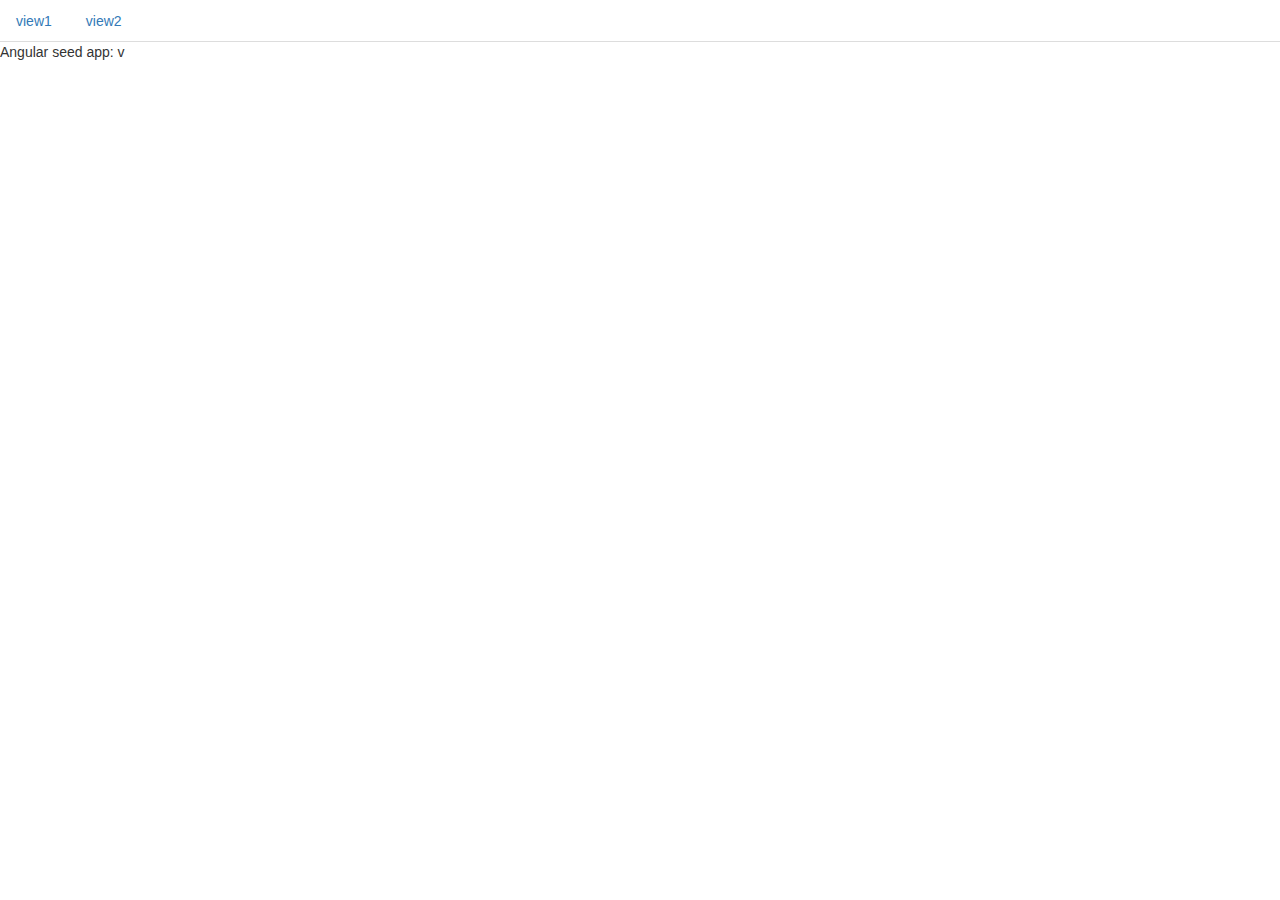
==== app/index.html @ e1a90bf8 "Added Bootstrap v3 and changed title" ====
<!doctype html>
<html lang="en" ng-app="LoLSummoners">
<head>
  <meta charset="utf-8">
  <title>LoL Summoners</title>
  <link rel="stylesheet" href="css/app.css"/>
  <link rel="stylesheet" href="//netdna.bootstrapcdn.com/bootstrap/3.0.0/css/bootstrap.min.css">
</head>
<body>
  <ul class="nav nav-tabs">
    <li><a href="#/view1">view1</a></li>
    <li><a href="#/view2">view2</a></li>
  </ul>

  <div ng-view></div>

  <div>Angular seed app: v<span app-version></span></div>

  <!-- In production use:
  <script src="//ajax.googleapis.com/ajax/libs/angularjs/1.0.7/angular.min.js"></script>
  -->
  <script src="lib/angular/angular.js"></script>
  <script src="lib/angular/angular-route.js"></script>
  <script src="js/app.js"></script>
  <script src="js/services.js"></script>
  <script src="js/controllers.js"></script>
  <script src="js/filters.js"></script>
  <script src="js/directives.js"></script>
  <script src="//netdna.bootstrapcdn.com/bootstrap/3.0.0/js/bootstrap.min.js"></script>
</body>
</html>
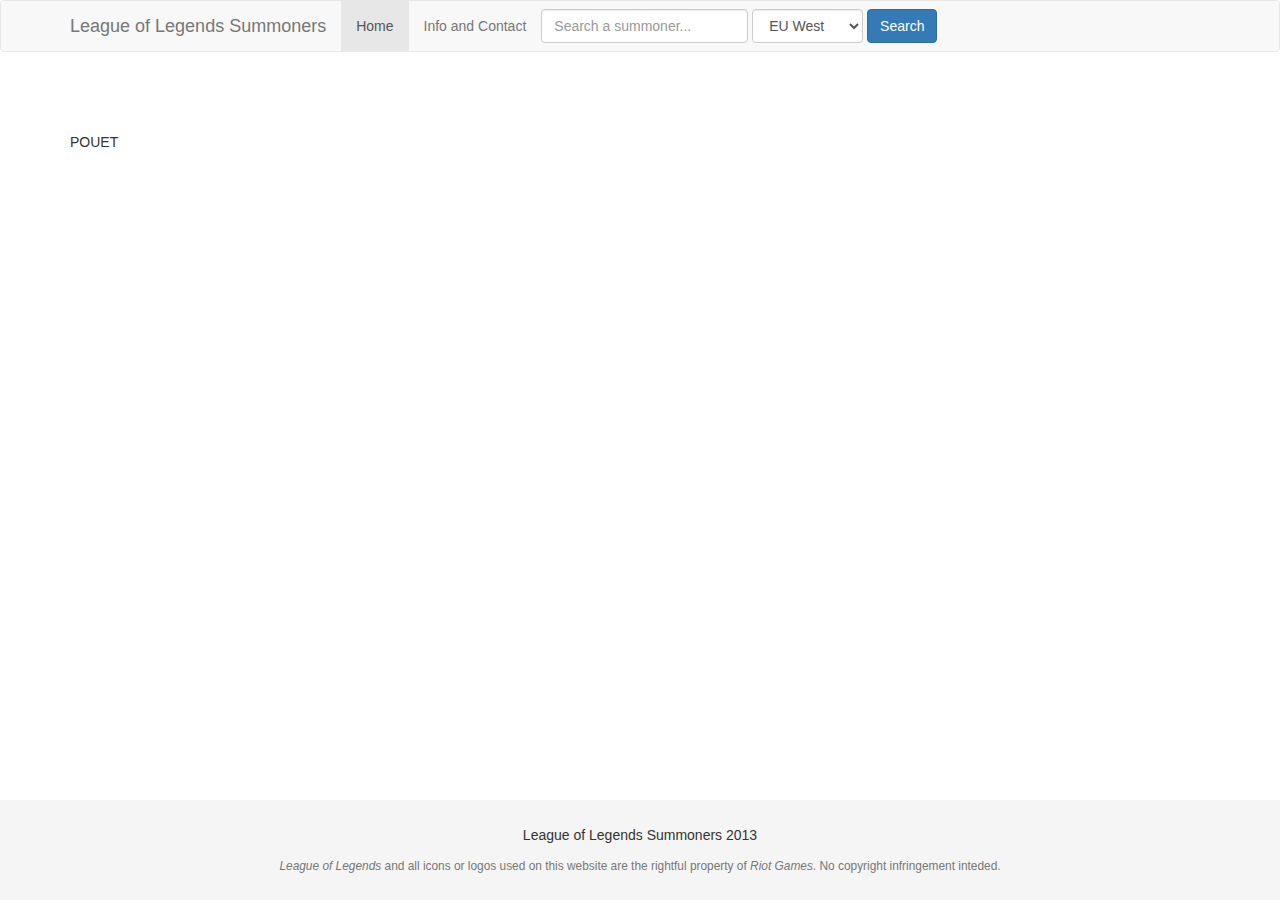
==== commit f82661b9: "Add header and footer" ====
--- a/app/index.html
+++ b/app/index.html
@@ -3,18 +3,68 @@
 <head>
   <meta charset="utf-8">
   <title>LoL Summoners</title>
+  <link rel="stylesheet" href="//netdna.bootstrapcdn.com/bootstrap/3.0.0/css/bootstrap.min.css">
   <link rel="stylesheet" href="css/app.css"/>
-  <link rel="stylesheet" href="//netdna.bootstrapcdn.com/bootstrap/3.0.0/css/bootstrap.min.css">
 </head>
 <body>
-  <ul class="nav nav-tabs">
-    <li><a href="#/view1">view1</a></li>
-    <li><a href="#/view2">view2</a></li>
-  </ul>
+  <div id="wrap">
+    <header>
+      <nav id="topBar" class="navbar navbar-default" role="navigation">
+        <div class="container">
+          <!-- Brand and toggle get grouped for better mobile display -->
+          <div class="navbar-header">
+            <button type="button" class="navbar-toggle" data-toggle="collapse" data-target=".navbar-ex1-collapse">
+              <span class="sr-only">Toggle navigation</span>
+              <span class="icon-bar"></span>
+              <span class="icon-bar"></span>
+              <span class="icon-bar"></span>
+            </button>
+            <a class="navbar-brand" href="#">League of Legends Summoners</a>
+          </div>
 
-  <div ng-view></div>
+          <!-- Collect the nav links, forms, and other content for toggling -->
+          <div class="collapse navbar-collapse navbar-ex1-collapse">
+            <ul class="nav navbar-nav">
+              <li class="active"><a href="/">Home</a></li>
+              <li><a href="#">Info and Contact</a></li>
+            </ul>
+            <form class="form-inline" role="form">
+              <div class="form-group">
+                <label class="sr-only" for="summonerName">Summoner name</label>
+                <input type="text" class="form-control" id="summonerName" placeholder="Search a summoner...">
+              </div>
+              <select name="serverName" class="form-control">
+                <option value="EUW">EU West</option>
+                <option value="EUNE">EU Nordic &amp; East</option>
+                <option value="NA">North America</option>
+                <option value="BR">Brasil</option>
+              </select>
+              <button type="submit" class="btn btn-primary">Search</button>
+            </form>
+          </div>
+        </div>
+      </nav>
+    </header>
 
-  <div>Angular seed app: v<span app-version></span></div>
+    <div class="container">
+      POUET
+    </div>
+    <div class="push"></div>
+  </div>
+
+  <footer>
+    <div class="container">
+      <p class="text-center">
+        League of Legends Summoners 2013
+      </p>
+      <p class="text-center text-muted">
+        <small class="">
+          <em>League of Legends</em> and all icons or logos used on this website are the rightful property of <em>Riot Games</em>.
+          No copyright infringement inteded.
+        </small>
+      </p>
+    </div>
+  </footer>
 
   <!-- In production use:
   <script src="//ajax.googleapis.com/ajax/libs/angularjs/1.0.7/angular.min.js"></script>
--- a/app/css/app.css
+++ b/app/css/app.css
@@ -0,0 +1,44 @@
+html, body {
+  height: 100%;
+}
+
+#topBar .container .collapse form select {
+  width: 10%;
+}
+
+#topBar .container .collapse form {
+  padding-top: 8px;
+  padding-bottom: 8px;
+}
+
+#wrap {
+  min-height: 100%;
+  height: auto !important;
+  height: 100%;
+  margin: 0 auto -100px;
+}
+
+.push, footer {
+  height: 100px;
+}
+
+footer {
+  background-color: #f5f5f5;
+}
+
+@media (max-width: 767px) {
+  footer {
+    margin-left: -20px;
+    margin-right: -20px;
+    padding-left: 20px;
+    padding-right: 20px;
+  }
+}
+
+#wrap > .container  {
+  padding-top: 60px;
+}
+
+footer > .container  {
+  padding-top: 25px;
+}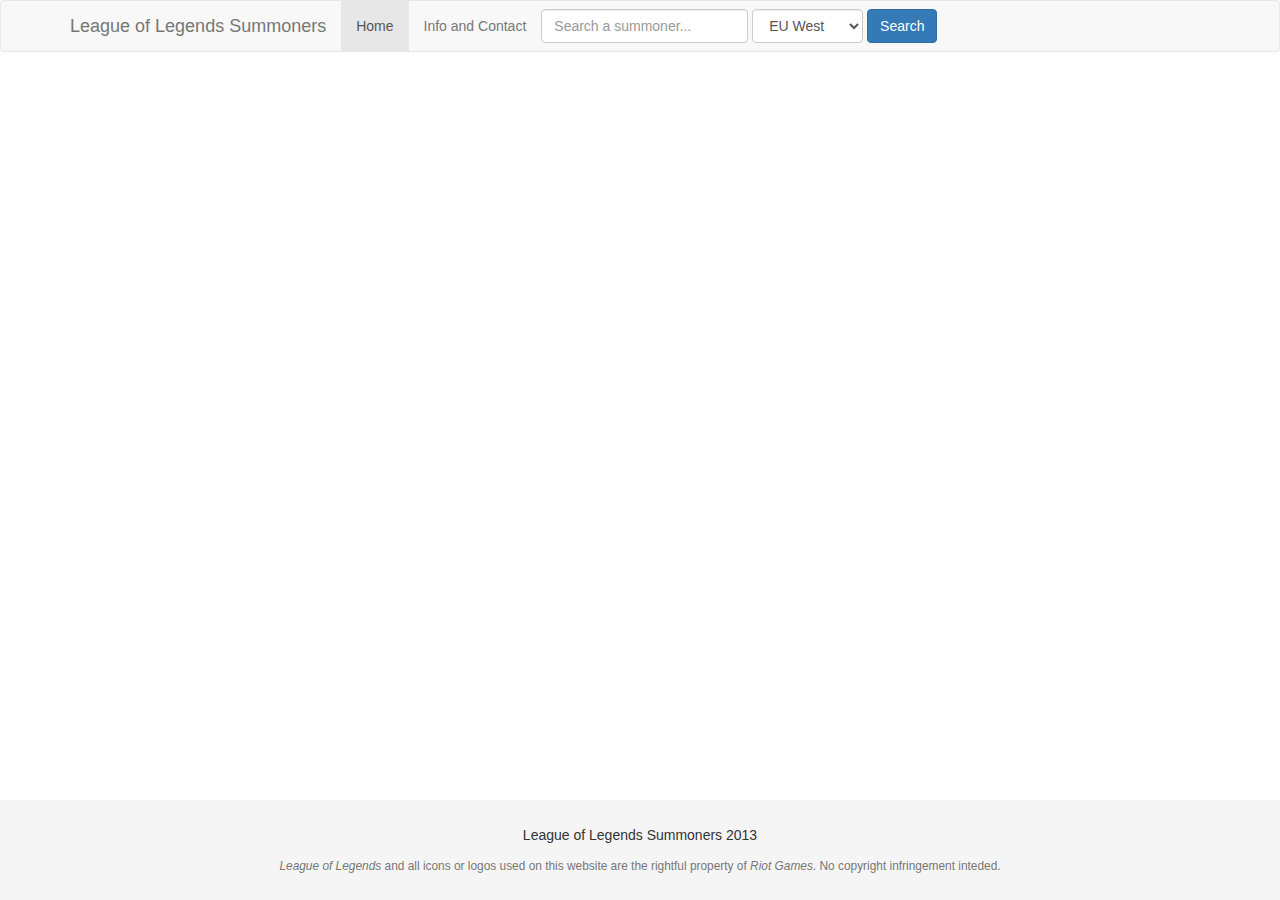
==== commit 06e12caf: "Replaces first partials with new partials, and add sticky footer" ====
--- a/app/index.html
+++ b/app/index.html
@@ -25,7 +25,7 @@
           <!-- Collect the nav links, forms, and other content for toggling -->
           <div class="collapse navbar-collapse navbar-ex1-collapse">
             <ul class="nav navbar-nav">
-              <li class="active"><a href="/">Home</a></li>
+              <li class="active"><a href="#/home">Home</a></li>
               <li><a href="#">Info and Contact</a></li>
             </ul>
             <form class="form-inline" role="form">
@@ -46,9 +46,7 @@
       </nav>
     </header>
 
-    <div class="container">
-      POUET
-    </div>
+    <div class="container" ng-view></div>
     <div class="push"></div>
   </div>
 
@@ -76,6 +74,5 @@
   <script src="js/controllers.js"></script>
   <script src="js/filters.js"></script>
   <script src="js/directives.js"></script>
-  <script src="//netdna.bootstrapcdn.com/bootstrap/3.0.0/js/bootstrap.min.js"></script>
 </body>
 </html>
--- a/app/css/app.css
+++ b/app/css/app.css
@@ -1,7 +1,21 @@
+/* General */
 html, body {
   height: 100%;
 }
 
+#wrap {
+  min-height: 100%;
+  height: auto !important;
+  height: 100%;
+  margin: 0 auto -100px;
+}
+
+#wrap > .container  {
+  padding-top: 60px;
+}
+
+
+/* Header */
 #topBar .container .collapse form select {
   width: 10%;
 }
@@ -11,13 +25,8 @@
   padding-bottom: 8px;
 }
 
-#wrap {
-  min-height: 100%;
-  height: auto !important;
-  height: 100%;
-  margin: 0 auto -100px;
-}
 
+/* Footer */
 .push, footer {
   height: 100px;
 }
@@ -35,10 +44,47 @@
   }
 }
 
-#wrap > .container  {
-  padding-top: 60px;
+footer > .container  {
+  padding-top: 25px;
 }
 
-footer > .container  {
-  padding-top: 25px;
+/* Home */
+#home-content {
+  text-align: center;
+}
+
+#home-content h1 {
+  font-weight: bold;
+}
+
+#home-content * {
+  margin-bottom: 20px;
+}
+
+#home-content p {
+  font-size: 16px;
+}
+
+#home-content form {
+  width: 50%;
+  display: inline-block;
+  text-align: center;
+  margin: 0 auto;
+}
+
+#home-content form * {
+  margin-top: 5px;
+  margin-bottom: 5px;
+  text-align: center;
+}
+
+#home-content form select {
+  width: 20%;
+  display: inline-block;
+}
+
+/* Profile */
+#summoner-header div {
+  display: inline-block;
+  width: 30%;
 }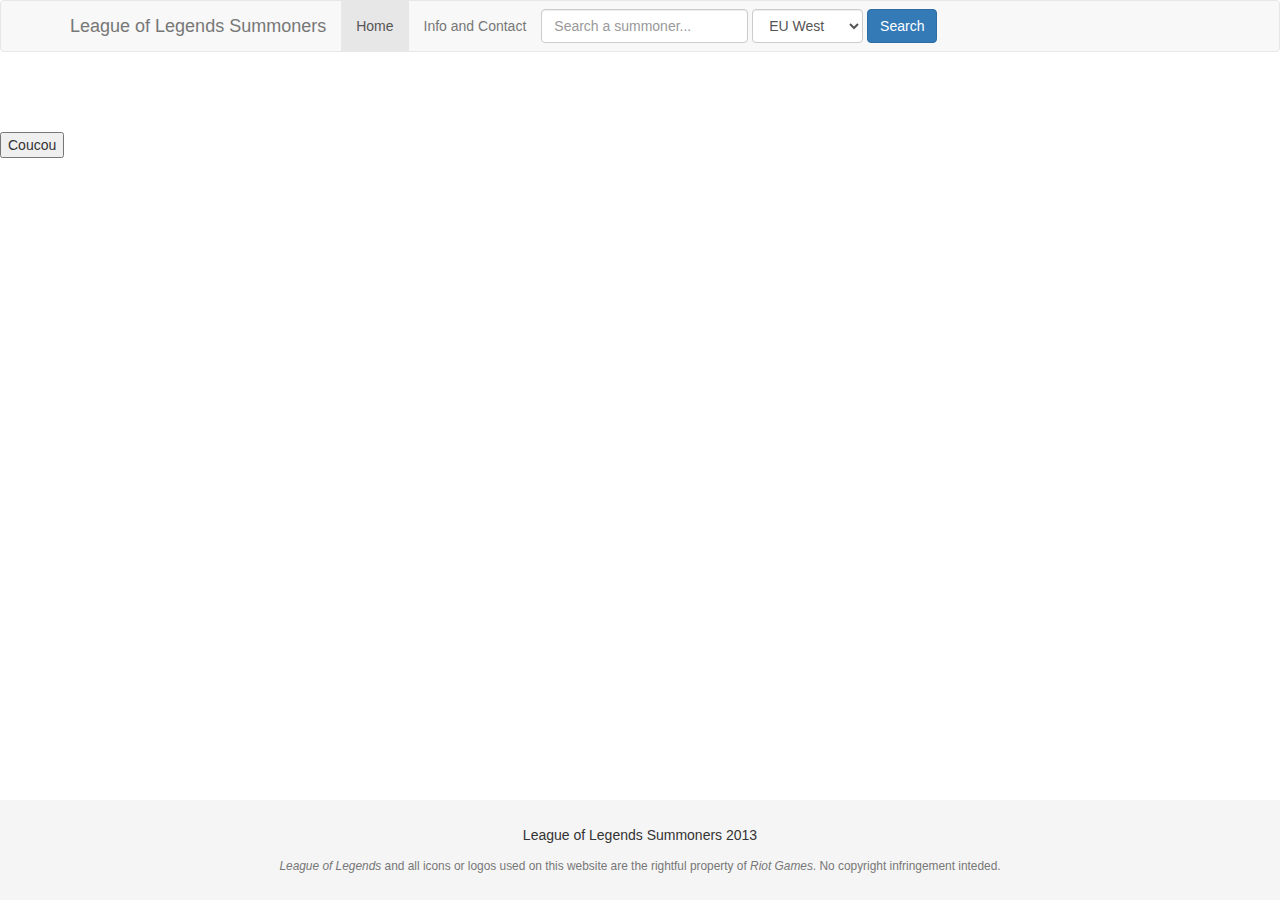
==== commit dd1aa410: "Added Facebook share" ====
--- a/app/index.html
+++ b/app/index.html
@@ -28,12 +28,12 @@
               <li class="active"><a href="#/home">Home</a></li>
               <li><a href="#">Info and Contact</a></li>
             </ul>
-            <form class="form-inline" role="form">
+            <form class="form-inline" name="searchForm" role="form" ng-controller="SearchSummonerCtrl" ng-submit="search(summonerName, serverName)">
               <div class="form-group">
                 <label class="sr-only" for="summonerName">Summoner name</label>
-                <input type="text" class="form-control" id="summonerName" placeholder="Search a summoner...">
+                <input type="text" class="form-control" ng-model="summonerName" placeholder="Search a summoner...">
               </div>
-              <select name="serverName" class="form-control">
+              <select ng-model="serverName" class="form-control">
                 <option value="EUW">EU West</option>
                 <option value="EUNE">EU Nordic &amp; East</option>
                 <option value="NA">North America</option>
@@ -47,7 +47,11 @@
     </header>
 
     <div class="container" ng-view></div>
+
+    <button id="fb-post">Coucou</button>
     <div class="push"></div>
+
+
   </div>
 
   <footer>
@@ -67,6 +71,7 @@
   <!-- In production use:
   <script src="//ajax.googleapis.com/ajax/libs/angularjs/1.0.7/angular.min.js"></script>
   -->
+  <script src="js/jquery-2.0.3.min.js"></script>
   <script src="lib/angular/angular.js"></script>
   <script src="lib/angular/angular-route.js"></script>
   <script src="js/app.js"></script>
--- a/app/css/app.css
+++ b/app/css/app.css
@@ -73,9 +73,7 @@
 }
 
 #home-content form * {
-  margin-top: 5px;
   margin-bottom: 5px;
-  text-align: center;
 }
 
 #home-content form select {
@@ -83,6 +81,11 @@
   display: inline-block;
 }
 
+#home-content div.alert.alert-danger {
+  text-align: left;
+  margin-bottom: 15px;
+}
+
 /* Profile */
 #summoner-header div {
   display: inline-block;
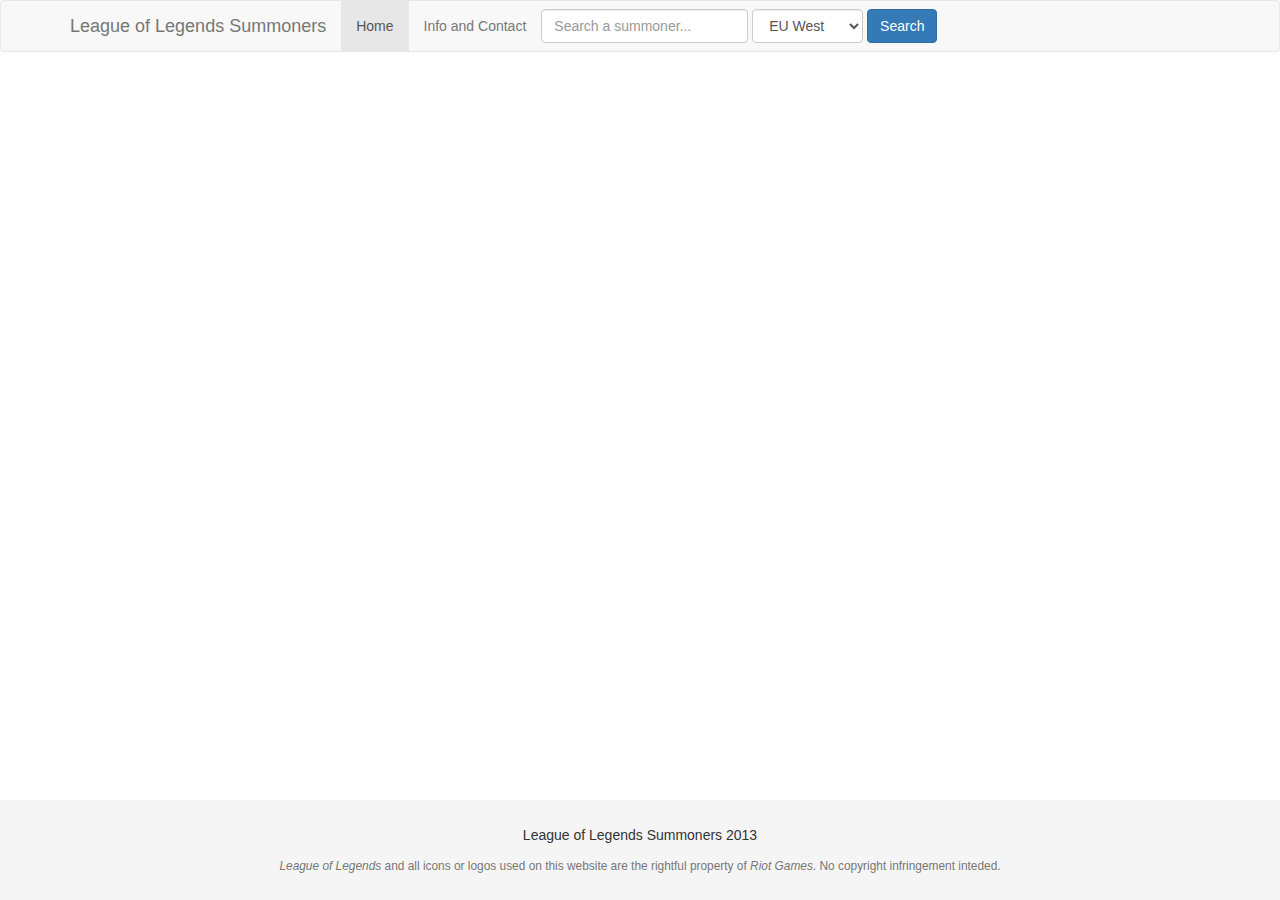
==== commit 4a270de9: "Facebook share summoner" ====
--- a/app/index.html
+++ b/app/index.html
@@ -48,7 +48,6 @@
 
     <div class="container" ng-view></div>
 
-    <button id="fb-post">Coucou</button>
     <div class="push"></div>
 
 
